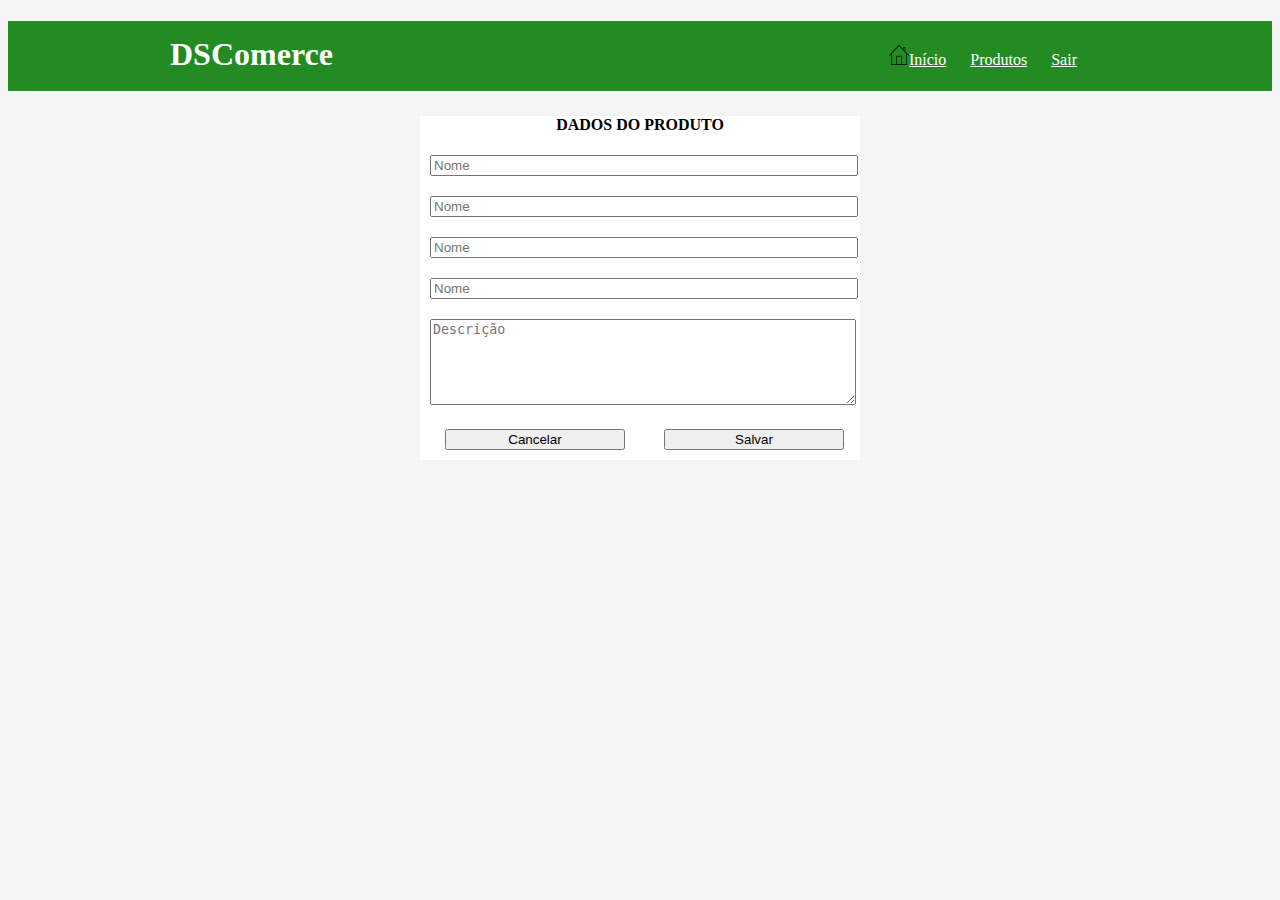
==== src/main/resources/static/form_produto.html @ 37e62c8b "Criado frontend básico" ====
<!DOCTYPE html>
<html lang="pt-br">
<head>
	<title>DSComerce</title>
	<meta charset="utf-8">
	<meta name="viewport" content="width=device-width, initial-scale=1">
	<link href="https://cdn.jsdelivr.net/npm/bootstrap@5.2.3/dist/css/bootstrap.min.css" rel="stylesheet" integrity="sha384-rbsA2VBKQhggwzxH7pPCaAqO46MgnOM80zW1RWuH61DGLwZJEdK2Kadq2F9CUG65" crossorigin="anonymous">
	<link rel="stylesheet" href="css/estilos.css">
	<link rel="stylesheet" href="css/reset.css">

</head>
<body >

	<header class="cabecario">
		<!--cabeçario-->
		<div class="container">
		
			<h1>DSComerce</h1>

			<nav class="menu-opcoes">
				<ul>
				<li><img src = "img/home.png"><a href="index.html">Início</a></li>
				<li><a href="cadastro_produtos.html">Produtos</a></li>
				<li><a href="#">Sair</a></li>
				
				</ul>
			</nav>
		</div>
	</header>


	<section class = "form-produto">
		<form >
			<h1>DADOS DO PRODUTO</h1>
			<input placeholder="Nome"></input>
			<input placeholder="Nome"></input>
			<input placeholder="Nome"></input>
			<input placeholder="Nome"></input>
			<textarea placeholder="Descrição" id="textarea-desc"></textarea>
			<button type="button" class="btn btn-outline-primary">Cancelar</button>
			<button type="button" class="btn btn-primary">Salvar</button>

		</form>
		
	</section>


	<section id="destaques">
	<!--principais destaques-->
	</section>

	<footer>
	<!--conteúdo do rodapé-->
	</footer>

	<script src="https://cdn.jsdelivr.net/npm/bootstrap@5.2.3/dist/js/bootstrap.bundle.min.js" integrity="sha384-kenU1KFdBIe4zVF0s0G1M5b4hcpxyD9F7jL+jjXkk+Q2h455rYXK/7HAuoJl+0I4" crossorigin="anonymous"></script>
  </body>
</body>
</html>
---- src/main/resources/static/css/estilos.css ----
.container {
margin: 0 auto;
width: 940px;

}
.cabecario h1 {
	padding-top : 15px;
	
	
}
.cabecario nav {
	margin-right : 195px;
}


header {
position: relative;

color : #FFFFFF;
height : 70px;
padding : 20px:
}



.cabecario{
background : #228B22;
}

.menu-opcoes ul li {
display: inline;
margin-left: 20px;
color : #FFFFFF;
line-height : 30px;
text-decoration : none

}
.menu-opcoes img {

width: 20px;
height : 20px

}



.menu-opcoes a {

color : #FFFFFF;
}


.menu-opcoes {

position: absolute;
bottom: 0;
right: 0;
}
#button-addon1{
width:30px;
background-image: url(../img/busca.png);
background-repeat: no-repeat;
background-position : center
}
#button-addon2{
width:30px;
background-image: url(../img/fechar.png);
background-repeat: no-repeat;
background-position : center
}

.btn {

width:70px;
margin-top : 20px;
}
.form-control {
height:40px;
margin-top:22px;
}

table{
	border-width : 2px;
	background-color: #ffffff;
	 border-radius: 0.375rem;
}

body{
	background-color: #f5f5f5;
}
#figure-table img{
	padding:2px;
	
}

.form-produto{
	
	margin: 25px auto;
	width: 440px;
	background-color : #ffffff;
	
}

.form-produto input {
	
	
	width: 420px;
	margin: 10px;
	
}

#textarea-desc{
	width: 420px;
	margin: 10px;
	height:80px;
}
#button-addon3{
	text-decoration : none
}

.form-produto h1 {
	font-size:100%;
	text-align : center;
}
.form-produto button{
	width: 180px;
	margin: 10px;
	margin-left:25px;
	
}

#btn-carrinho {
	background-color: transparent;
	border : transparent;
}

.table a {
	text-decoration : none
}

.product-detail{
	
	background-color: #ffffff;
	margin-top: 20px;
	width: 940px;
}

.product-detail img{
	
	height: 350px;
	width: 350px;
}

.product-detail figure{
	
	margin-left : 300px;

}

.product-detail{
	
	border-color: #f5f5f5
}
.section-detail{
	background-color: #ffffff;
	margin-top: 20px;
	width: 940px;
}

#preco{
	color:#228B22;
	font-size:28px;
	
}

.detail-desc{
	margin: 15px;
}

.list-categoria{
	position: absolute;
	display: inline;
	vertical-align: top;
	margin-left : 20px;
	line-height : 30px;
	text-decoration : none;
	list-style-type:none;
}
.section-detail{
	position : relative;
}

.list-categoria ul li{
	clear:left;
	bottom: 0;
	left: 300px;
	border : 2px;
	
}
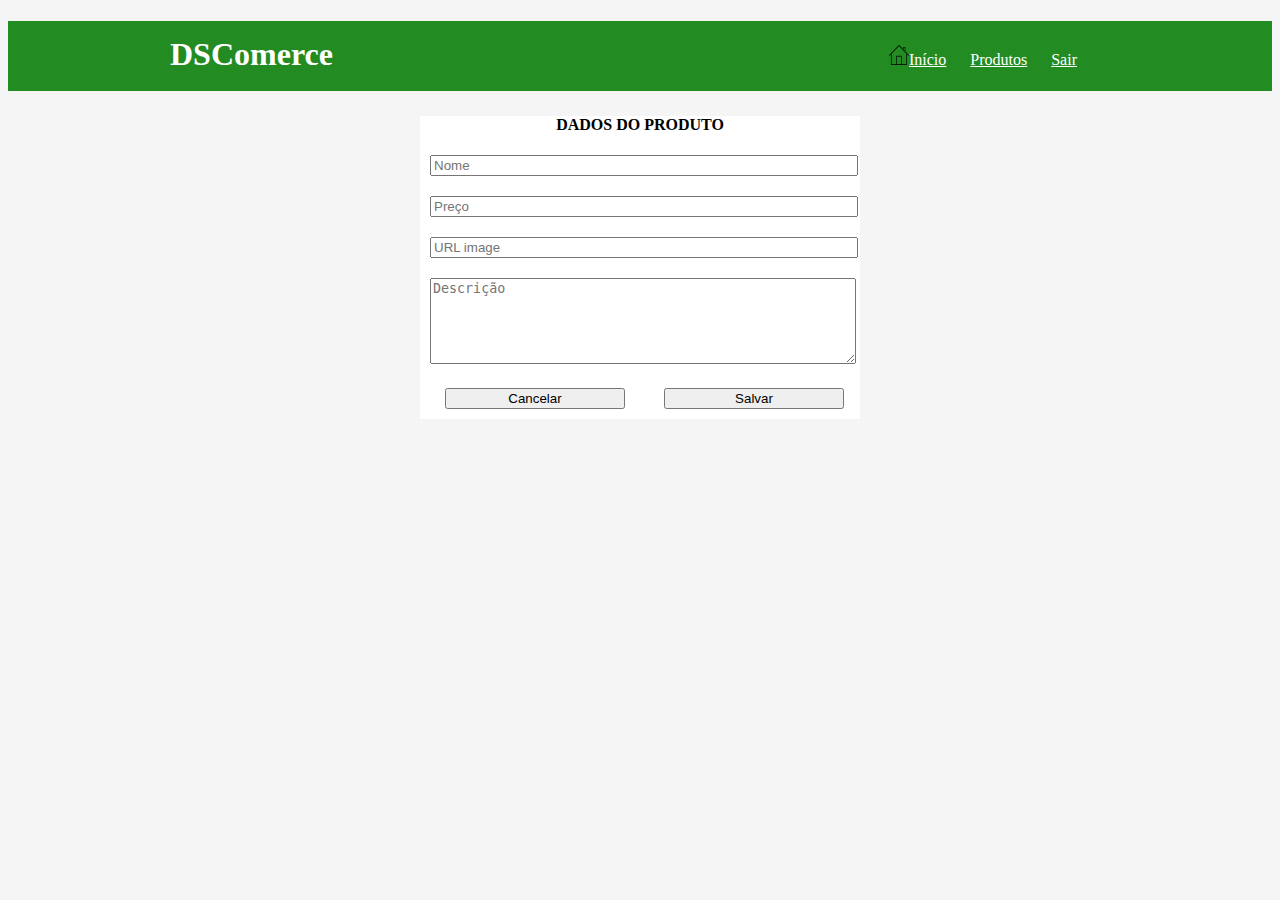
==== commit 48c36b08: "Insert de novo produto,POST new product" ====
--- a/src/main/resources/static/form_produto.html
+++ b/src/main/resources/static/form_produto.html
@@ -32,16 +32,16 @@
 	<section class = "form-produto">
 		<form >
 			<h1>DADOS DO PRODUTO</h1>
-			<input placeholder="Nome"></input>
-			<input placeholder="Nome"></input>
-			<input placeholder="Nome"></input>
-			<input placeholder="Nome"></input>
-			<textarea placeholder="Descrição" id="textarea-desc"></textarea>
+			<input placeholder="Nome" required></input>
+			<input placeholder="Preço" type="number" step="0.01" required></input>
+			<input placeholder="URL image"></input>
+			<textarea placeholder="Descrição" id="textarea-desc" required></textarea>
 			<button type="button" class="btn btn-outline-primary">Cancelar</button>
-			<button type="button" class="btn btn-primary">Salvar</button>
+			<button type="submit" class="btn btn-primary">Salvar</button>
 
 		</form>
-		
+		<div id="success-message" style="display: none; color: 
+		green;">Produto salvo com sucesso!</div>
 	</section>
 
 
@@ -52,6 +52,42 @@
 	<footer>
 	<!--conteúdo do rodapé-->
 	</footer>
+	<script>
+		document.addEventListener('DOMContentLoaded', function () {
+		    const form = document.querySelector('.form-produto form');
+			const successMessage = document.getElementById('success-message');
+			
+		    form.addEventListener('submit', function (event) {
+		        event.preventDefault();
+
+		        const product = {
+		            name: form.querySelector('input[placeholder="Nome"]').value,
+		            price: parseFloat(form.querySelector('input[placeholder="Preço"]').value),
+		            description: form.querySelector('textarea[placeholder="Descrição"]').value,
+					imgUrl: form.querySelector('input[placeholder="URL image"]').value
+		        };
+
+		        fetch('/products', {
+		            method: 'POST',
+		            headers: {
+		                'Content-Type': 'application/json'
+		            },
+		            body: JSON.stringify(product)
+		        })
+		        .then(response => response.json())
+		        .then(data => {
+		            console.log('Product created:', data);
+					successMessage.style.display = 'block';
+					           setTimeout(() => {
+					               successMessage.style.display = 'none';
+					           }, 3000);
+		        })
+		        .catch(error => {
+		            console.error('Error:', error);
+		        });
+		    });
+		});
+	</script>
 
 	<script src="https://cdn.jsdelivr.net/npm/bootstrap@5.2.3/dist/js/bootstrap.bundle.min.js" integrity="sha384-kenU1KFdBIe4zVF0s0G1M5b4hcpxyD9F7jL+jjXkk+Q2h455rYXK/7HAuoJl+0I4" crossorigin="anonymous"></script>
   </body>
